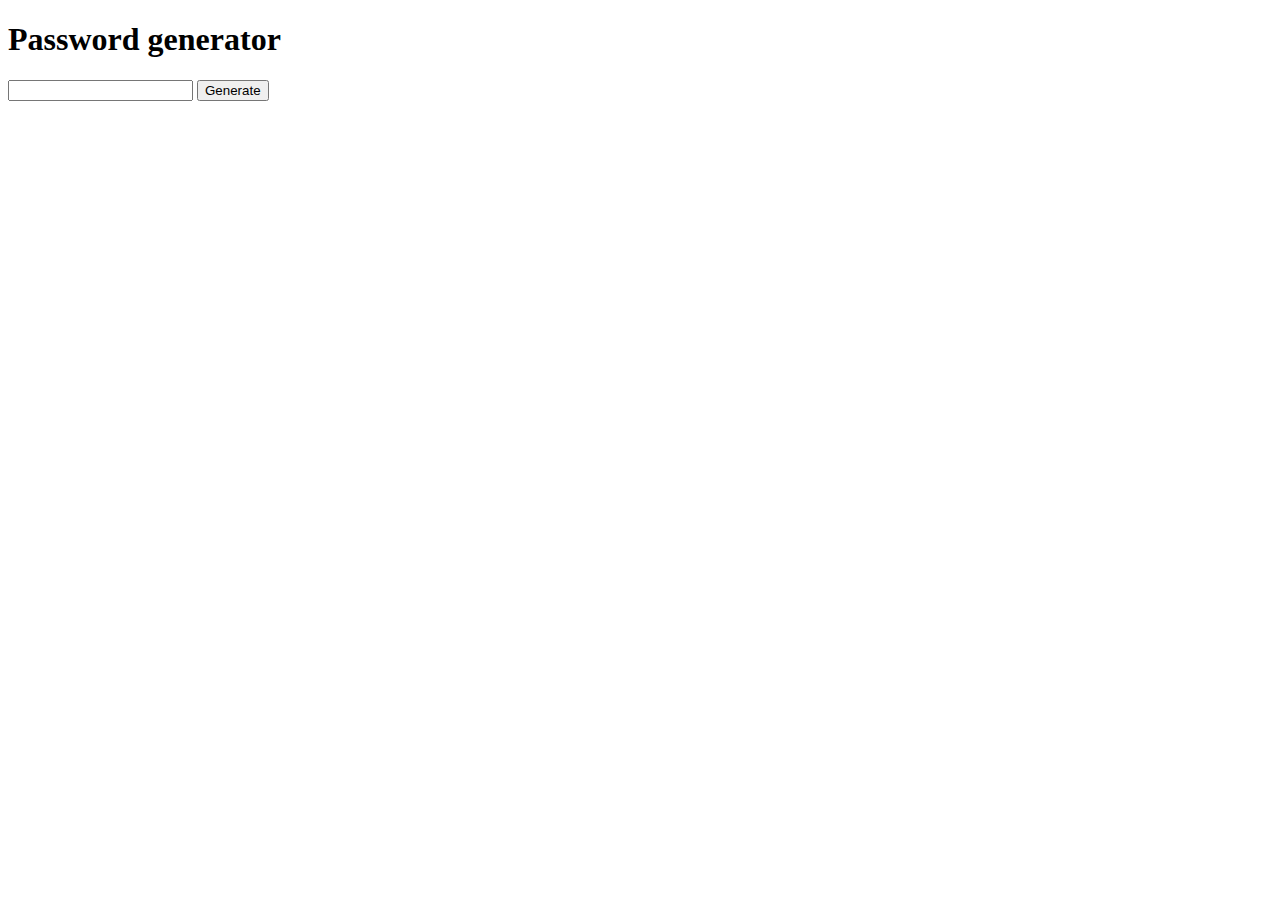
==== projects/beginner/password_generator/index.html @ aea1be23 "Add password_generator project" ====
<!DOCTYPE html>
<html lang="en">
<head>
    <meta charset="UTF-8">
    <meta http-equiv="X-UA-Compatible" content="IE=edge">
    <meta name="viewport" content="width=device-width, initial-scale=1.0">
    <title>Password generator</title>
</head>
<body>
    <header>
        <h1>Password generator</h1>
    </header>
    <main>
        <input type="text">
        <button>Generate</button>
    </main>
    <script src="./scripts.js"></script>
</body>
</html>
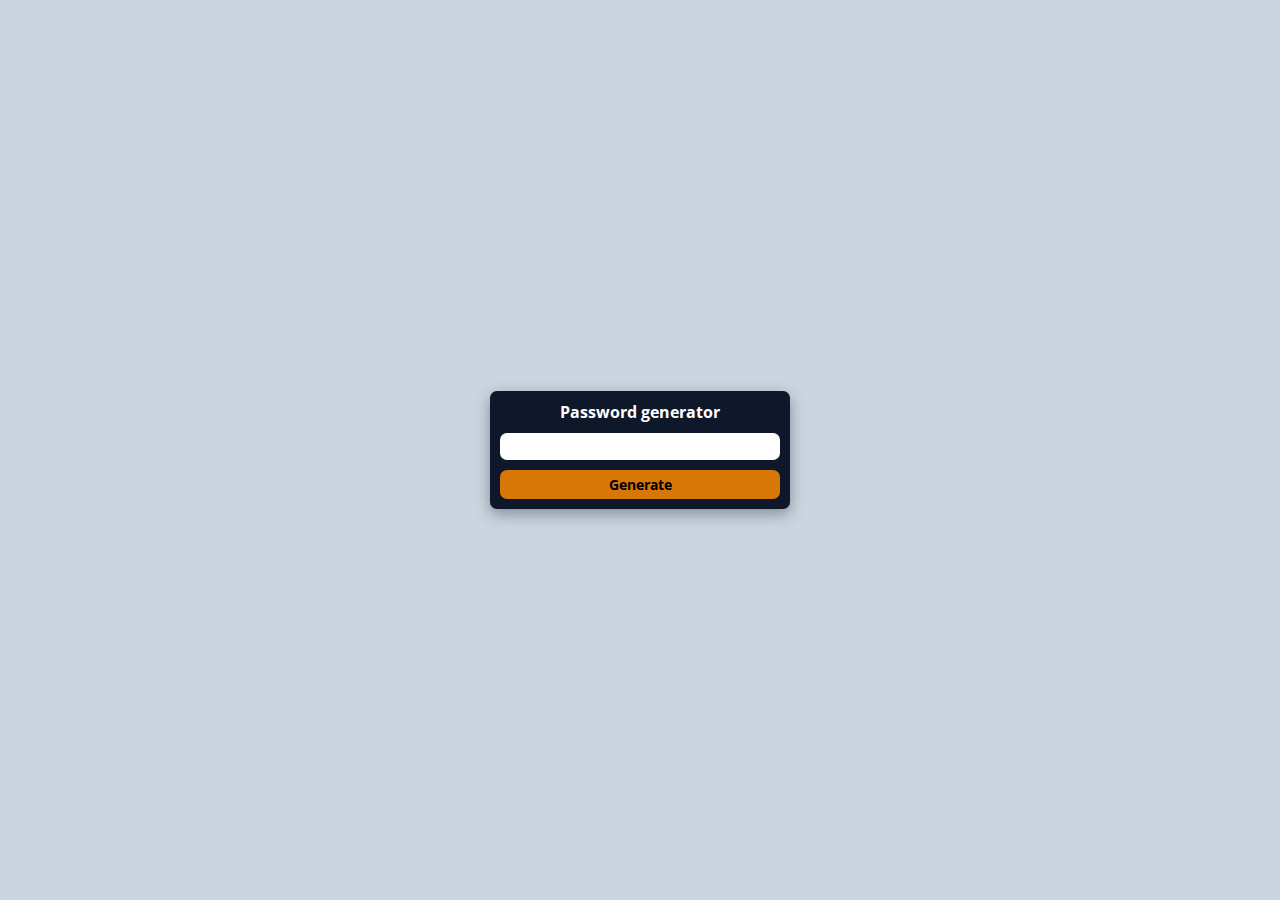
==== commit 52f65147: "Add styles to password_generator" ====
--- a/projects/beginner/password_generator/index.html
+++ b/projects/beginner/password_generator/index.html
@@ -4,16 +4,18 @@
     <meta charset="UTF-8">
     <meta http-equiv="X-UA-Compatible" content="IE=edge">
     <meta name="viewport" content="width=device-width, initial-scale=1.0">
+    <link rel="stylesheet" href="./styles.css">
+    <link rel="preconnect" href="https://fonts.googleapis.com">
+    <link rel="preconnect" href="https://fonts.gstatic.com" crossorigin>
+    <link href="https://fonts.googleapis.com/css2?family=Open+Sans:wght@400;700&display=swap" rel="stylesheet">
     <title>Password generator</title>
 </head>
 <body>
-    <header>
-        <h1>Password generator</h1>
-    </header>
-    <main>
+    <div class="generator">
+        <p class="title">Password generator</p>
         <input type="text">
-        <button>Generate</button>
-    </main>
+        <button class="generate-btn">Generate</button>
+    </div>
     <script src="./scripts.js"></script>
 </body>
 </html>--- a/projects/beginner/password_generator/styles.css
+++ b/projects/beginner/password_generator/styles.css
@@ -0,0 +1,62 @@
+* {
+    margin: 0;
+    padding: 0;
+    box-sizing: border-box;
+}
+
+body {
+    background-color: #cbd5e1;
+    font-family: 'Open Sans', sans-serif;
+    width: 100vw;
+    height: 100vh;
+    display: flex;
+    justify-content: center;
+    align-items: center;
+}
+
+input {
+    border-radius: 7px;
+    padding: 6px;
+    border: none;
+    outline: none;
+    margin: 10px 0;
+    width: 100%;
+}
+
+button {
+    font-family: 'Open Sans', sans-serif;
+    padding: 5px 10px;
+    border-radius: 7px;
+    border: none;
+    outline: none;
+    background-color: #d97706;
+    transition: .2s;
+    font-weight: 700;
+    font-size: 14px;
+}
+
+button:hover {
+    cursor: pointer;
+    background-color: #f59e0b;
+    transition: .2s;
+}
+
+.generator {
+    border-radius: 7px;
+    background-color: #0f172a;
+    padding: 10px;
+    display: flex;
+    flex-direction: column;
+    align-items: center;
+    box-shadow: rgba(0, 0, 0, 0.35) 0px 5px 15px;
+    width: 300px;
+}
+
+.title {
+    color: #fff;
+    font-weight: 700;
+}
+
+.generate-btn {
+    width: 100%;
+}